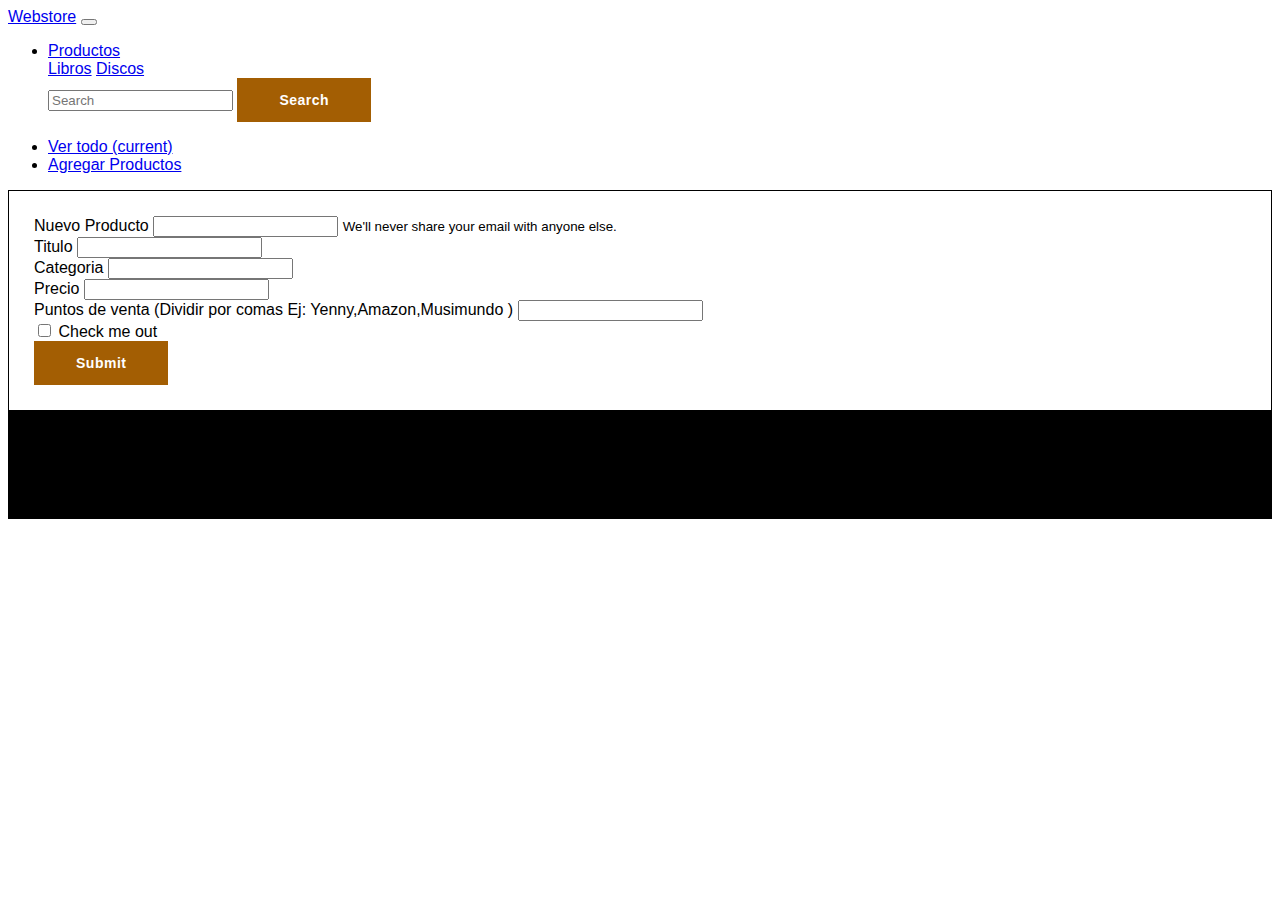
==== agregarProductos.html @ 00f628b8 "first commit" ====
<!DOCTYPE html>
<html lang="en">

<head>
  <meta charset="UTF-8">
  <meta name="viewport" content="width=device-width, initial-scale=1.0">
  <title>Document</title>
  <link rel="stylesheet" href="https://stackpath.bootstrapcdn.com/bootstrap/4.5.0/css/bootstrap.min.css"
    integrity="sha384-9aIt2nRpC12Uk9gS9baDl411NQApFmC26EwAOH8WgZl5MYYxFfc+NcPb1dKGj7Sk" crossorigin="anonymous">
   
  
  <link rel="stylesheet" href="css/style.css">
</head>

<body>
  <!-- Menu -->
  <nav class="navbar navbar-expand-lg navbar-light bg-light">
    <div class="container">
      <a class="navbar-brand" href="index.html">Webstore</a>
      <button class="navbar-toggler" type="button" data-toggle="collapse" data-target="#navbarSupportedContent"
        aria-controls="navbarSupportedContent" aria-expanded="false" aria-label="Toggle navigation">
        <span class="navbar-toggler-icon"></span>
      </button>

      <div class="collapse navbar-collapse" id="navbarSupportedContent">
        <ul class="navbar-nav ">

          <li class="nav-item dropdown">
            <a class="nav-link dropdown-toggle" href="#" id="navbarDropdown" role="button" data-toggle="dropdown"
              aria-haspopup="true" aria-expanded="false">
              Productos
            </a>
            <div class="dropdown-menu" aria-labelledby="navbarDropdown">
              <a class="dropdown-item" href="libros.html">Libros</a>
              <a class="dropdown-item" href="discos.html">Discos</a>

          </li>

          <form class="form-inline my-2 my-lg-0">
            <input class="form-control mr-sm-2" type="search" placeholder="Search" aria-label="Search">
            <button class="btn btn-outline-success my-2 my-sm-0" type="submit">Search</button>
          </form>
        </ul>
        <ul class="navbar-nav ml-auto">
          <li class="nav-item active  ">
            <a class="nav-link" href="index.html">Ver todo <span class="sr-only">(current)</span></a>
          </li>
          <li class="nav-item">
            <a class="nav-link" href="agregarProductos.html">Agregar Productos</a>
          </li>

        </ul>


      </div>
    </div>
  </nav>
  <!-- FORMULARIO -->
  <section class="container my-5">
    <form>
      <div class="form-group">
        <label for="exampleInputEmail1">Nuevo Producto</label>
        <input type="email" class="form-control" id="exampleInputEmail1" aria-describedby="emailHelp">
        <small id="emailHelp" class="form-text text-muted">We'll never share your email with anyone else.</small>
      </div>
      <div class="form-group">
        <label for="exampleInputPassword1">Titulo</label>
        <input type="password" class="form-control" id="exampleInputPassword1">
      </div>
      <div class="form-group">
        <label for="exampleInputPassword1">Categoria</label>
        <input type="password" class="form-control" id="exampleInputPassword1">
      </div>
      <div class="form-group">
        <label for="exampleInputPassword1">Precio</label>
        <input type="password" class="form-control" id="exampleInputPassword1">
      </div>
      <div class="form-group">
        <label for="exampleInputPassword1">Puntos de venta (Dividir por comas Ej: Yenny,Amazon,Musimundo )</label>
        <input type="password" class="form-control" id="exampleInputPassword1">
      </div>
      <div class="form-group form-check">
        <input type="checkbox" class="form-check-input" id="exampleCheck1">
        <label class="form-check-label" for="exampleCheck1">Check me out</label>
      </div>
      <button type="submit" class="btn btn-primary">Submit</button>
    </form>

  </section>






  <!-- FOOTER -->
  <section class="footer">
    <h2>Hecho por </h2>
  </section>
  <script src="https://code.jquery.com/jquery-3.5.1.slim.min.js"
    integrity="sha384-DfXdz2htPH0lsSSs5nCTpuj/zy4C+OGpamoFVy38MVBnE+IbbVYUew+OrCXaRkfj"
    crossorigin="anonymous"></script>
  <script src="https://cdn.jsdelivr.net/npm/popper.js@1.16.0/dist/umd/popper.min.js"
    integrity="sha384-Q6E9RHvbIyZFJoft+2mJbHaEWldlvI9IOYy5n3zV9zzTtmI3UksdQRVvoxMfooAo"
    crossorigin="anonymous"></script>
  <script src="https://stackpath.bootstrapcdn.com/bootstrap/4.5.0/js/bootstrap.min.js"
    integrity="sha384-OgVRvuATP1z7JjHLkuOU7Xw704+h835Lr+6QL9UvYjZE3Ipu6Tp75j7Bh/kR0JKI"
    crossorigin="anonymous"></script>
</body>

</html>
---- css/style.css ----
*{
 font-family: Arial, Helvetica, sans-serif;
 font-style: initial;
}
.btn {
  color: #ffffff;
  background-color: #A35E03;
  font-size: 14px;
  line-height: 40px;
  letter-spacing: 0.5px;
  text-align: center;
  font-weight: 600;
  text-transform: capitalize;
  padding: 0 40px;
  border-radius: 0;
  position: relative;
  display: inline-block;
  border: 2px solid #A35E03;

}


.btn:hover {
  color: #ffffff;
  background-color: #eeba1e;
  text-decoration: none;
}

.card {
  border: 1px solid #dddddd;
  background-color: #ffffff;
  padding: 15px;
  margin-bottom: 30px;

}
.card-boton {
 
 margin: 0 25px;
 
}
.card-img-top {
  width: 75%;
  margin: 0 auto;
}

.card-img {
  width: 75%;
  margin: 0 auto;
  height: 350px;
}

.card p {
  font-size: 15px;
  padding: 20px 0;

}

.card:hover {
  box-shadow: 0px 0px 10px #0c0c0c3b;
}

section form{
  border: 1px solid;
  
padding:  25px;
}
.footer {
  background-color: black;
  padding: 20px;
 
 
}
.footer ul {

  display:flex;
  margin: 0 250px;
  
  align-content: center;
   list-style-type: none;
}
.footer ul li{
width: 50%;
}
.footer a {
  color: #ffffff;
 font-size: 20px;

 
}
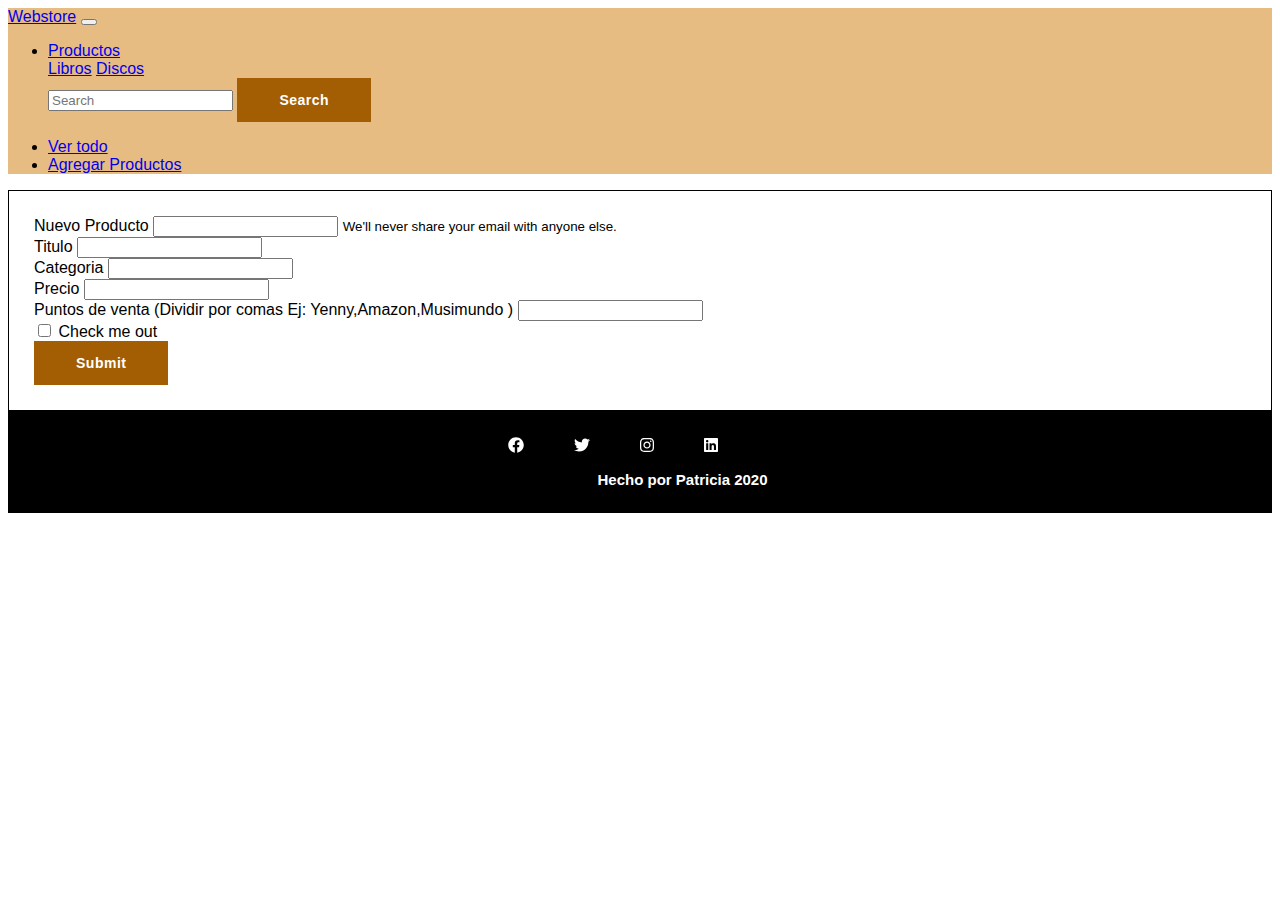
==== commit ea81a52a: "se ingreso muchos cambios" ====
--- a/agregarProductos.html
+++ b/agregarProductos.html
@@ -1,20 +1,20 @@
 <!DOCTYPE html>
-<html lang="en">
+<html lang="es">
 
 <head>
   <meta charset="UTF-8">
   <meta name="viewport" content="width=device-width, initial-scale=1.0">
-  <title>Document</title>
+  <title>Agregar Productos</title>
   <link rel="stylesheet" href="https://stackpath.bootstrapcdn.com/bootstrap/4.5.0/css/bootstrap.min.css"
     integrity="sha384-9aIt2nRpC12Uk9gS9baDl411NQApFmC26EwAOH8WgZl5MYYxFfc+NcPb1dKGj7Sk" crossorigin="anonymous">
-   
-  
+  <link rel="stylesheet" href="css/all.css">
+
   <link rel="stylesheet" href="css/style.css">
 </head>
 
 <body>
   <!-- Menu -->
-  <nav class="navbar navbar-expand-lg navbar-light bg-light">
+  <nav class="navbar navbar-expand-lg navbar-light ">
     <div class="container">
       <a class="navbar-brand" href="index.html">Webstore</a>
       <button class="navbar-toggler" type="button" data-toggle="collapse" data-target="#navbarSupportedContent"
@@ -33,9 +33,8 @@
             <div class="dropdown-menu" aria-labelledby="navbarDropdown">
               <a class="dropdown-item" href="libros.html">Libros</a>
               <a class="dropdown-item" href="discos.html">Discos</a>
-
+            </div>
           </li>
-
           <form class="form-inline my-2 my-lg-0">
             <input class="form-control mr-sm-2" type="search" placeholder="Search" aria-label="Search">
             <button class="btn btn-outline-success my-2 my-sm-0" type="submit">Search</button>
@@ -48,10 +47,7 @@
           <li class="nav-item">
             <a class="nav-link" href="agregarProductos.html">Agregar Productos</a>
           </li>
-
         </ul>
-
-
       </div>
     </div>
   </nav>
@@ -68,16 +64,16 @@
         <input type="password" class="form-control" id="exampleInputPassword1">
       </div>
       <div class="form-group">
-        <label for="exampleInputPassword1">Categoria</label>
-        <input type="password" class="form-control" id="exampleInputPassword1">
+        <label for="exampleInputPassword2">Categoria</label>
+        <input type="password" class="form-control" id="exampleInputPassword2">
       </div>
       <div class="form-group">
-        <label for="exampleInputPassword1">Precio</label>
-        <input type="password" class="form-control" id="exampleInputPassword1">
+        <label for="exampleInputPassword3">Precio</label>
+        <input type="password" class="form-control" id="exampleInputPassword3">
       </div>
       <div class="form-group">
-        <label for="exampleInputPassword1">Puntos de venta (Dividir por comas Ej: Yenny,Amazon,Musimundo )</label>
-        <input type="password" class="form-control" id="exampleInputPassword1">
+        <label for="exampleInputPassword4">Puntos de venta (Dividir por comas Ej: Yenny,Amazon,Musimundo )</label>
+        <input type="password" class="form-control" id="exampleInputPassword4">
       </div>
       <div class="form-group form-check">
         <input type="checkbox" class="form-check-input" id="exampleCheck1">
@@ -85,17 +81,21 @@
       </div>
       <button type="submit" class="btn btn-primary">Submit</button>
     </form>
-
   </section>
-
-
-
-
-
-
   <!-- FOOTER -->
   <section class="footer">
-    <h2>Hecho por </h2>
+    <div class="container ">
+      <ul>
+        <li><a href="https://www.facebook.com/" target="_blank"><i class="fab fa-facebook"></i></a> </li>
+        <li><a href="https://twitter.com/magogaflo" target="_blank"><i class="fab fa-twitter"></i></a></li>
+        <li><a href="https://www.instagram.com/patriciadelcastillor" target="_blank"><i
+              class='fab fa-instagram'></i></a></li>
+        <li><a href="linkedin.com/in/mary-patricia-del-castillo-2429a8114/ " target="_blank"><i
+              class='fab fa-linkedin '></i></a></li>
+      </ul>
+      <h3>Hecho por Patricia 2020</h3>
+    </div>
+
   </section>
   <script src="https://code.jquery.com/jquery-3.5.1.slim.min.js"
     integrity="sha384-DfXdz2htPH0lsSSs5nCTpuj/zy4C+OGpamoFVy38MVBnE+IbbVYUew+OrCXaRkfj"
@@ -106,6 +106,7 @@
   <script src="https://stackpath.bootstrapcdn.com/bootstrap/4.5.0/js/bootstrap.min.js"
     integrity="sha384-OgVRvuATP1z7JjHLkuOU7Xw704+h835Lr+6QL9UvYjZE3Ipu6Tp75j7Bh/kR0JKI"
     crossorigin="anonymous"></script>
+  <script src="js/all.js"></script>
 </body>
 
 </html>--- a/css/style.css
+++ b/css/style.css
@@ -1,8 +1,13 @@
+* {
+  font-family: Arial, Helvetica, sans-serif;
 
-*{
- font-family: Arial, Helvetica, sans-serif;
- font-style: initial;
 }
+
+.navbar {
+  background-color: #e7bc83;
+
+}
+
 .btn {
   color: #ffffff;
   background-color: #A35E03;
@@ -29,16 +34,18 @@
 
 .card {
   border: 1px solid #dddddd;
-  background-color: #ffffff;
+  background-color: #fdeac8;
   padding: 15px;
   margin-bottom: 30px;
 
 }
+
 .card-boton {
- 
- margin: 0 25px;
- 
+
+  margin: 0 25px;
+
 }
+
 .card-img-top {
   width: 75%;
   margin: 0 auto;
@@ -60,31 +67,33 @@
   box-shadow: 0px 0px 10px #0c0c0c3b;
 }
 
-section form{
+section form {
   border: 1px solid;
-  
-padding:  25px;
+
+  padding: 25px;
 }
+
 .footer {
   background-color: black;
-  padding: 20px;
- 
- 
+  padding: 10px;
+  text-align: center;
+
+}
+
+.footer h3 {
+  font-size: 15px;
+  color: #ffffff;
+  padding-left: 85px;
 }
 .footer ul {
+  display: flex;
+  list-style-type: none; 
+  margin-left: 425px;
 
-  display:flex;
-  margin: 0 250px;
-  
-  align-content: center;
-   list-style-type: none;
 }
-.footer ul li{
-width: 50%;
-}
+
 .footer a {
   color: #ffffff;
- font-size: 20px;
+  padding: 5px 25px;
 
- 
-}
+}